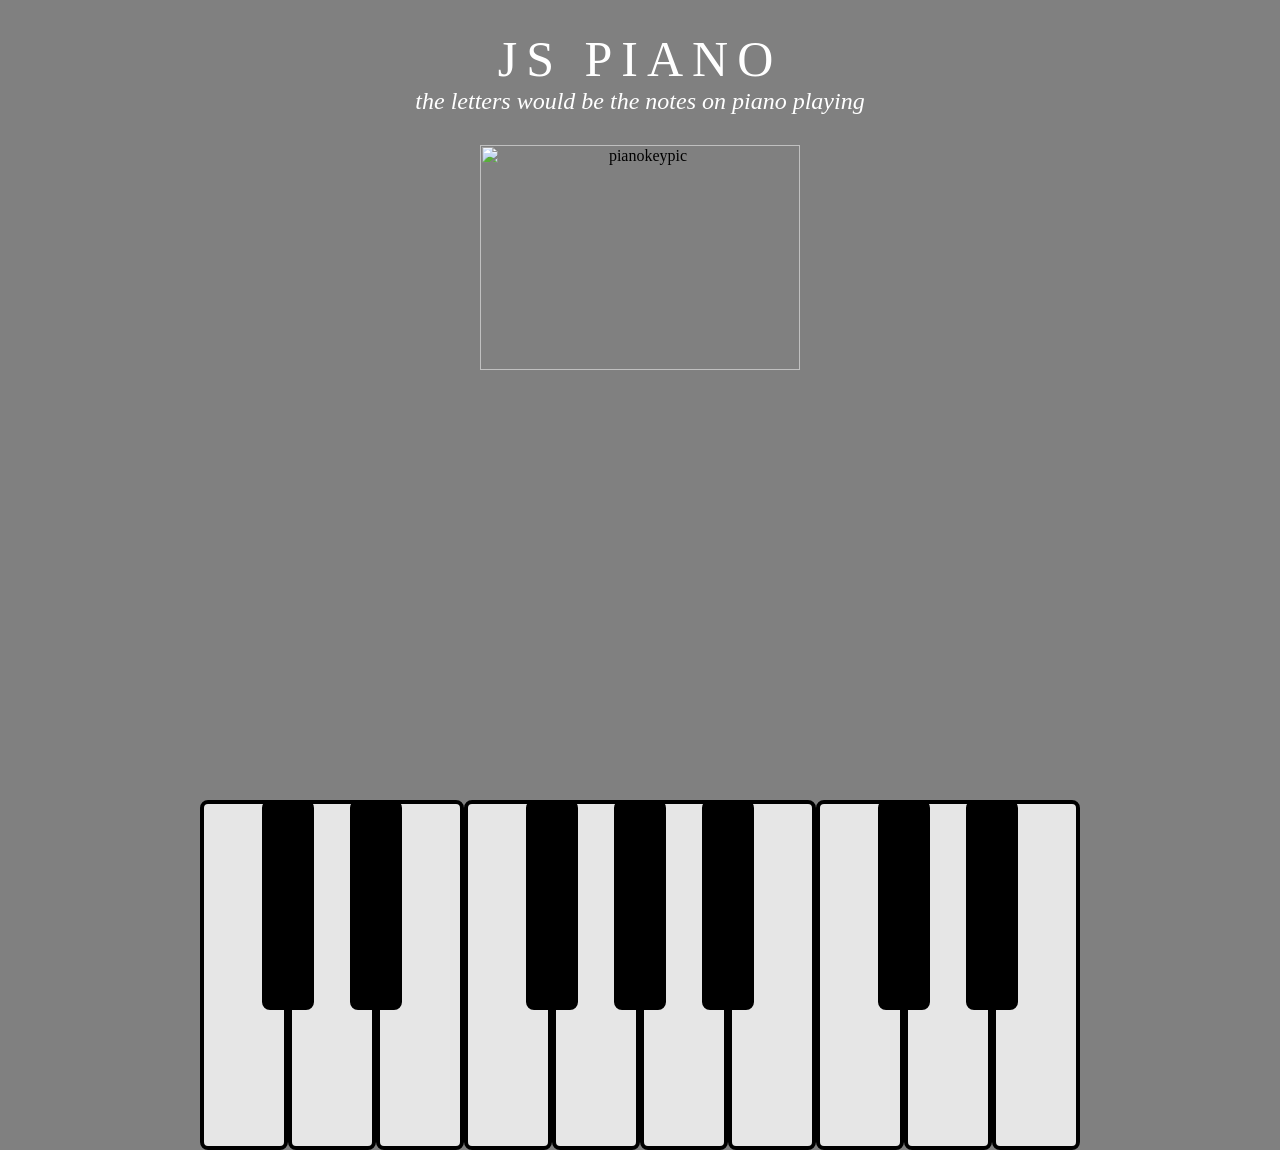
==== project6/piano.html @ 9ed48843 "New" ====
<body>
    <link rel="stylesheet" href="piano.css">
        <section id="wrap">
    
          <header>
            <h1>JS Piano</h1>
            <h2>the letters would be the notes on piano playing</h2>
            <img class="pianoimg" src="https://i.ytimg.com/vi/wWoNyUBfBOg/maxresdefault.jpg" alt="pianokeypic">
          </header>
    
          <section id="main">
            <div class="keypressed"></div>
            <div class="buttons">
              <div data-key="65" class="key" data-note="C">
                  <span class="hints">A</span>
              </div>
              <div data-key="87" class="key black" data-note="C#">
                  <span class="hints">W</span>
              </div>
              <div data-key="83" class="key" data-note="D">
                  <span class="hints">S</span>
              </div>
              <div data-key="69" class="key black" data-note="D#">
                  <span class="hints">E</span>
              </div>
              <div data-key="68" class="key" data-note="E">
                  <span class="hints">D</span>
              </div>
              <div data-key="70" class="key" data-note="F">
                  <span class="hints">F</span>
              </div>
              <div data-key="84" class="key black" data-note="F#">
                  <span class="hints">T</span>
              </div>
              <div data-key="71" class="key" data-note="G">
                  <span class="hints">G</span>
              </div>
              <div data-key="89" class="key black" data-note="G#">
                  <span class="hints">Y</span>
              </div>
              <div data-key="72" class="key" data-note="A">
                  <span class="hints">H</span>
              </div>
              <div data-key="85" class="key black" data-note="A#">
                  <span class="hints">U</span>
              </div>
              <div data-key="74" class="key" data-note="B">
                  <span class="hints">J</span>
              </div>
              <div data-key="75" class="key" data-note="C">
                  <span class="hints">K</span>
              </div>
              <div data-key="79" class="key black" data-note="C#">
                  <span class="hints">O</span>
              </div>
              <div data-key="76" class="key" data-note="D">
                  <span class="hints">L</span>
              </div>
              <div data-key="80" class="key black" data-note="D#">
                  <span class="hints">P</span>
              </div>
              <div data-key="186" class="key" data-note="E">
                  <span class="hints">;</span>
              </div>
            </div>
      
    <audio data-key="65" src="http://carolinegabriel.com/demo/js-keyboard/sounds/040.wav"></audio>
    <audio data-key="87" src="http://carolinegabriel.com/demo/js-keyboard/sounds/041.wav"></audio>
    <audio data-key="83" src="http://carolinegabriel.com/demo/js-keyboard/sounds/042.wav"></audio>
    <audio data-key="69" src="http://carolinegabriel.com/demo/js-keyboard/sounds/043.wav"></audio>
    <audio data-key="68" src="http://carolinegabriel.com/demo/js-keyboard/sounds/044.wav"></audio>
    <audio data-key="70" src="http://carolinegabriel.com/demo/js-keyboard/sounds/045.wav"></audio>
    <audio data-key="84" src="http://carolinegabriel.com/demo/js-keyboard/sounds/046.wav"></audio>
    <audio data-key="71" src="http://carolinegabriel.com/demo/js-keyboard/sounds/047.wav"></audio>
    <audio data-key="89" src="http://carolinegabriel.com/demo/js-keyboard/sounds/048.wav"></audio>
    <audio data-key="72" src="http://carolinegabriel.com/demo/js-keyboard/sounds/049.wav"></audio>
    <audio data-key="85" src="http://carolinegabriel.com/demo/js-keyboard/sounds/050.wav"></audio>
    <audio data-key="74" src="http://carolinegabriel.com/demo/js-keyboard/sounds/051.wav"></audio>
    <audio data-key="75" src="http://carolinegabriel.com/demo/js-keyboard/sounds/052.wav"></audio>
    <audio data-key="79" src="http://carolinegabriel.com/demo/js-keyboard/sounds/053.wav"></audio>
    <audio data-key="76" src="http://carolinegabriel.com/demo/js-keyboard/sounds/054.wav"></audio>
    <audio data-key="80" src="http://carolinegabriel.com/demo/js-keyboard/sounds/055.wav"></audio>
    <audio data-key="186" src="http://carolinegabriel.com/demo/js-keyboard/sounds/056.wav"></audio>
    
            </section>
        </section>
        </body>
    
        <script src="piano.js"></script>
---- project6/piano.css ----
* {
    margin: 0;
  }
  html  {
    background: grey;
    font-family: 'Noto Serif', serif;
    -webkit-font-smoothing: antialiased;
    text-align: center;
  }
  header {
  position: relative;
  margin: 30px 0;
  }
  .pianoimg {
    display: block;
    margin-left: auto;
    margin-right: auto;
    width: 50%;
  }
  
  header:after {
  content: '';
  width: 460px;
  height: 15px;
  background: url(images/intro-div.svg) no-repeat center;
  display: inline-block;
  text-align: center;
  background-size: 70%;
  }
  
  h1 {
  color: #fff;
  font-size: 50px;
  font-weight: 400;
  letter-spacing: 0.18em;
  text-transform: uppercase;
  margin: 0;
  }
  
  h2 {
  color: #fff;
  font-size: 24px;
  font-style: italic;
  font-weight: 400;
  margin: 0 0 30px;
  }
  
  .keypressed {
  font-size: 120px;
  line-height: 1;
  color: #eee;
  text-shadow: 0 0 5rem #028ae9;
  transition: all .07s ease;
  min-height: 120px;
  }
  
  .buttons {
  display: block;
  width: 100%;
  height: 350px;
  max-width: 880px;
  position: relative;
  margin: 40px auto 0;
  cursor: none;
  }
  
  .key {
  position: relative;
  border: 4px solid black;
  border-radius: .5rem;
  transition: all .07s ease;
  display: block;
  box-sizing: border-box;
  z-index: 2;
  }
  
  .key:not(.black) {
  float: left;
  width: 10%;
  height: 100%;
  background: rgba(255, 255, 255, .8);    
  }
  
  .key.black {
  position: absolute;
  width: 6%;
  height: 60%;
  background: #000;
  color: #eee;
  top: 0;
  z-index: 3;
  }
  
  .key[data-key="87"] {
  left: 7%;
  }
  
  .key[data-key="69"] {
  left: 17%;
  }
  
  .key[data-key="84"]  {
  left: 37%;
  }
  
  .key[data-key="89"] {
  left: 47%;
  }
  
  .key[data-key="85"] {
  left: 57%;    
  }
  
  .key[data-key="79"] {
  left: 77%;    
  }
  
  .key[data-key="80"] {
  left: 87%;    
  }
  
  .playing {
  transform: scale(.95);
  border-color: #028ae9;
  box-shadow: 0 0 1rem #028ae9;
  }
  
  .hints {
  display: block;
  width: 100%;
  opacity: 0;
  position: absolute;
  bottom: 7px;
  transition: opacity .3s ease-out;
  font-size: 20px;
  }
  
  .keys:hover .hints {
  opacity: 1;
  }
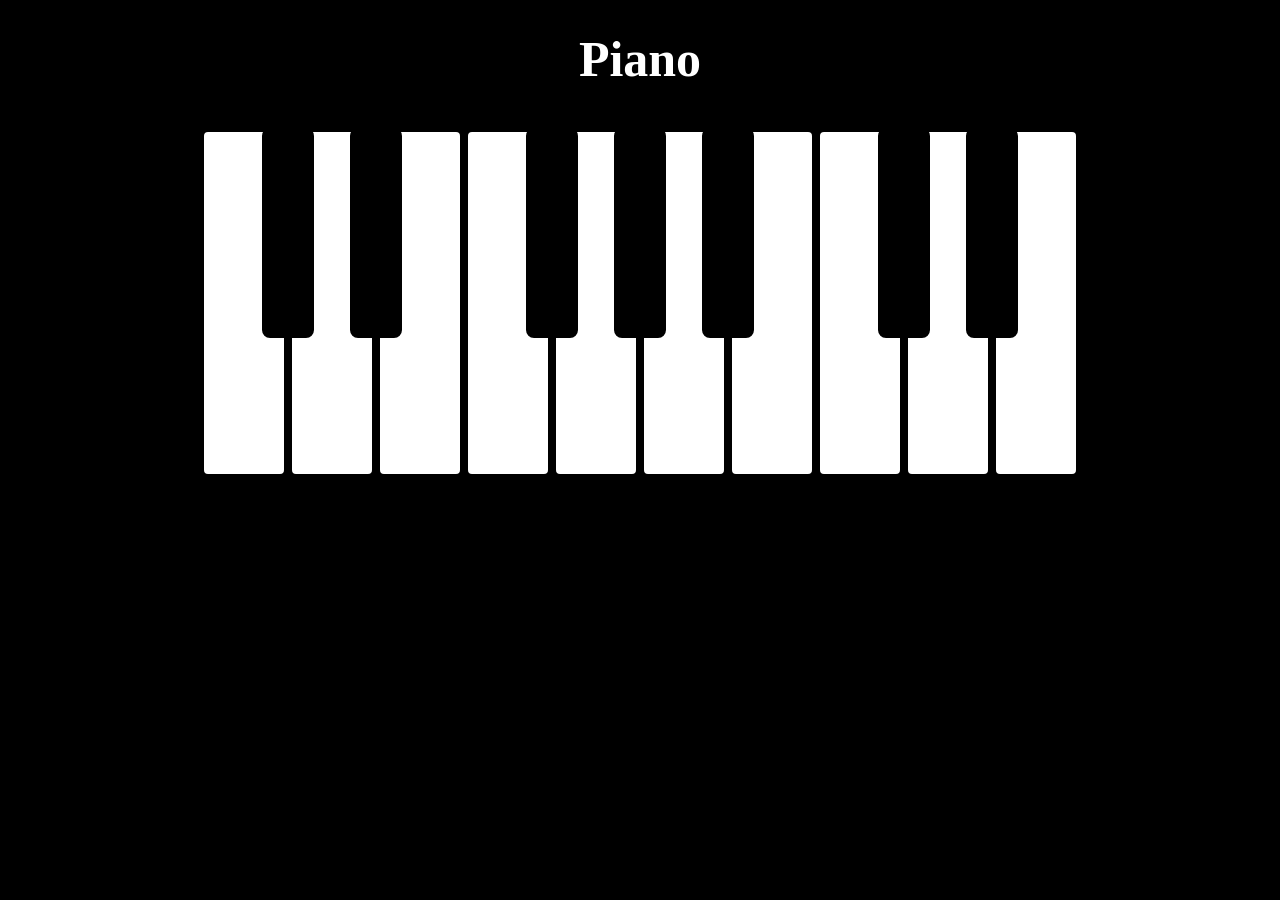
==== commit d57f060a: "new" ====
--- a/project6/piano.html
+++ b/project6/piano.html
@@ -3,64 +3,45 @@
         <section id="wrap">
     
           <header>
-            <h1>JS Piano</h1>
-            <h2>the letters would be the notes on piano playing</h2>
-            <img class="pianoimg" src="https://i.ytimg.com/vi/wWoNyUBfBOg/maxresdefault.jpg" alt="pianokeypic">
+            <h1>Piano</h1>
           </header>
     
           <section id="main">
             <div class="keypressed"></div>
             <div class="buttons">
               <div data-key="65" class="key" data-note="C">
-                  <span class="hints">A</span>
               </div>
               <div data-key="87" class="key black" data-note="C#">
-                  <span class="hints">W</span>
               </div>
               <div data-key="83" class="key" data-note="D">
-                  <span class="hints">S</span>
               </div>
               <div data-key="69" class="key black" data-note="D#">
-                  <span class="hints">E</span>
               </div>
               <div data-key="68" class="key" data-note="E">
-                  <span class="hints">D</span>
               </div>
               <div data-key="70" class="key" data-note="F">
-                  <span class="hints">F</span>
               </div>
               <div data-key="84" class="key black" data-note="F#">
-                  <span class="hints">T</span>
               </div>
               <div data-key="71" class="key" data-note="G">
-                  <span class="hints">G</span>
               </div>
               <div data-key="89" class="key black" data-note="G#">
-                  <span class="hints">Y</span>
               </div>
               <div data-key="72" class="key" data-note="A">
-                  <span class="hints">H</span>
               </div>
               <div data-key="85" class="key black" data-note="A#">
-                  <span class="hints">U</span>
               </div>
               <div data-key="74" class="key" data-note="B">
-                  <span class="hints">J</span>
               </div>
               <div data-key="75" class="key" data-note="C">
-                  <span class="hints">K</span>
               </div>
               <div data-key="79" class="key black" data-note="C#">
-                  <span class="hints">O</span>
               </div>
               <div data-key="76" class="key" data-note="D">
-                  <span class="hints">L</span>
               </div>
               <div data-key="80" class="key black" data-note="D#">
-                  <span class="hints">P</span>
               </div>
               <div data-key="186" class="key" data-note="E">
-                  <span class="hints">;</span>
               </div>
             </div>
       
--- a/project6/piano.css
+++ b/project6/piano.css
@@ -2,63 +2,29 @@
     margin: 0;
   }
   html  {
-    background: grey;
+    background: black;
     font-family: 'Noto Serif', serif;
-    -webkit-font-smoothing: antialiased;
     text-align: center;
   }
+
   header {
-  position: relative;
-  margin: 30px 0;
-  }
-  .pianoimg {
-    display: block;
-    margin-left: auto;
-    margin-right: auto;
-    width: 50%;
-  }
-  
-  header:after {
-  content: '';
-  width: 460px;
-  height: 15px;
-  background: url(images/intro-div.svg) no-repeat center;
-  display: inline-block;
-  text-align: center;
-  background-size: 70%;
+  margin: 30px;
   }
   
   h1 {
   color: #fff;
   font-size: 50px;
-  font-weight: 400;
-  letter-spacing: 0.18em;
-  text-transform: uppercase;
-  margin: 0;
-  }
-  
-  h2 {
-  color: #fff;
-  font-size: 24px;
-  font-style: italic;
-  font-weight: 400;
-  margin: 0 0 30px;
   }
   
   .keypressed {
   font-size: 120px;
-  line-height: 1;
   color: #eee;
-  text-shadow: 0 0 5rem #028ae9;
-  transition: all .07s ease;
-  min-height: 120px;
   }
   
   .buttons {
-  display: block;
   width: 100%;
   height: 350px;
-  max-width: 880px;
+  width: 880px;
   position: relative;
   margin: 40px auto 0;
   cursor: none;
@@ -68,17 +34,15 @@
   position: relative;
   border: 4px solid black;
   border-radius: .5rem;
-  transition: all .07s ease;
   display: block;
   box-sizing: border-box;
-  z-index: 2;
   }
   
   .key:not(.black) {
   float: left;
   width: 10%;
   height: 100%;
-  background: rgba(255, 255, 255, .8);    
+  background: white;    
   }
   
   .key.black {
@@ -117,24 +81,4 @@
   
   .key[data-key="80"] {
   left: 87%;    
-  }
-  
-  .playing {
-  transform: scale(.95);
-  border-color: #028ae9;
-  box-shadow: 0 0 1rem #028ae9;
-  }
-  
-  .hints {
-  display: block;
-  width: 100%;
-  opacity: 0;
-  position: absolute;
-  bottom: 7px;
-  transition: opacity .3s ease-out;
-  font-size: 20px;
-  }
-  
-  .keys:hover .hints {
-  opacity: 1;
   }
